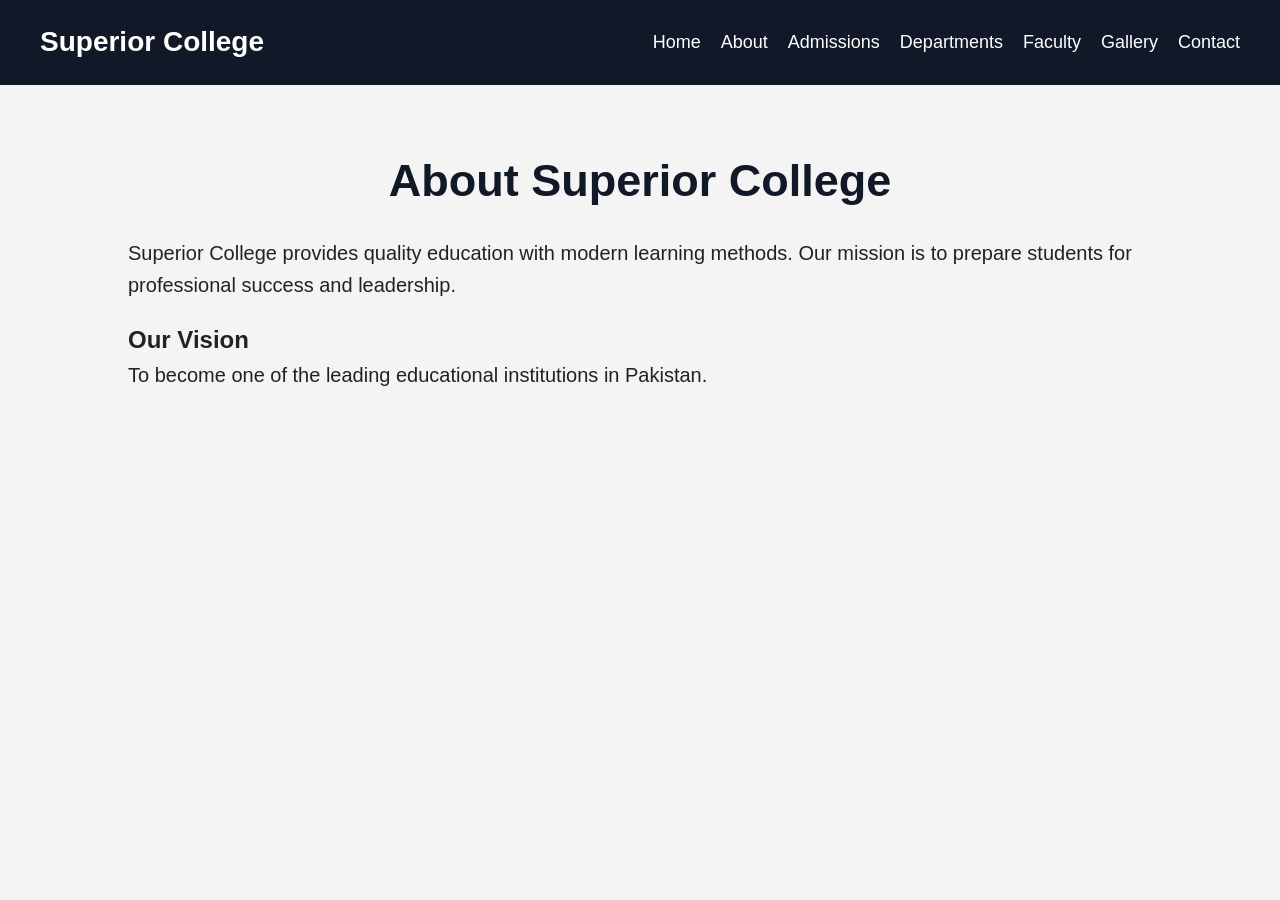
==== about.html @ 9acdd9a3 "Add files via upload" ====
<!DOCTYPE html>
<html>
<head>
    <title>About Us</title>
    <link rel="stylesheet" href="style.css">
</head>
<body>

<nav>
    <div class="logo">Superior College</div>

    <ul>
        <li><a href="index.html">Home</a></li>
        <li><a href="about.html">About</a></li>
        <li><a href="admissions.html">Admissions</a></li>
        <li><a href="departments.html">Departments</a></li>
        <li><a href="faculty.html">Faculty</a></li>
        <li><a href="gallery.html">Gallery</a></li>
        <li><a href="contact.html">Contact</a></li>
    </ul>
</nav>

<section class="page-section">

    <h1>About Superior College</h1>

    <p>
        Superior College provides quality education with modern learning methods.
        Our mission is to prepare students for professional success and leadership.
    </p>

    <h2>Our Vision</h2>

    <p>
        To become one of the leading educational institutions in Pakistan.
    </p>

</section>

</body>
</html>
---- style.css ----
/* RESET */
*{
    margin: 0;
    padding: 0;
    box-sizing: border-box;
}

/* BODY */
body{
    font-family: Arial, sans-serif;
    background-color: #f4f4f4;
    color: #222;
    line-height: 1.6;
}

/* NAVBAR */
nav{
    background-color: #111827;
    display: flex;
    justify-content: space-between;
    align-items: center;
    padding: 20px 40px;
    position: sticky;
    top: 0;
    z-index: 1000;
}

.logo{
    color: white;
    font-size: 28px;
    font-weight: bold;
}

nav ul{
    list-style: none;
    display: flex;
}

nav ul li{
    margin-left: 20px;
}

nav ul li a{
    color: white;
    text-decoration: none;
    font-size: 18px;
    transition: 0.3s;
}

nav ul li a:hover{
    color: #60a5fa;
}

/* HERO SECTION */
.hero{
    height: 90vh;
    background-image: url('https://www.superiorcolleges.edu.pk/wp-content/uploads/2023/09/Buildingwbp-scaled.webp');
    background-size: cover;
    background-position: center;
}

.overlay{
    background-color: rgba(0,0,0,0.6);
    height: 100%;
    display: flex;
    flex-direction: column;
    justify-content: center;
    align-items: center;
    color: white;
    text-align: center;
    padding: 20px;
}

.overlay h1{
    font-size: 60px;
}

.overlay p{
    font-size: 24px;
    margin-top: 20px;
}

/* BUTTON */
button{
    margin-top: 30px;
    padding: 12px 25px;
    border: none;
    background-color: #2563eb;
    color: white;
    border-radius: 8px;
    cursor: pointer;
    font-size: 18px;
    transition: 0.3s;
}

button:hover{
    background-color: #1d4ed8;
    transform: scale(1.05);
}

/* CARDS */
.cards{
    display: flex;
    justify-content: center;
    flex-wrap: wrap;
    gap: 20px;
    padding: 50px;
}

.card{
    background-color: white;
    width: 280px;
    padding: 25px;
    border-radius: 15px;
    box-shadow: 0 0 10px rgba(0,0,0,0.1);
    text-align: center;
    transition: 0.3s;
}

.card:hover{
    transform: translateY(-8px);
}

.card h2{
    margin-bottom: 15px;
    color: #1e3a8a;
}

/* NOTICE BOARD */
.notice-board{
    background-color: #1e40af;
    color: white;
    padding: 20px;
    text-align: center;
}

.notice-board h2{
    margin-bottom: 15px;
}

/* COMMON PAGE SECTION */
.page-section{
    width: 80%;
    margin: auto;
    padding: 60px 0;
}

.page-section h1{
    margin-bottom: 20px;
    font-size: 45px;
    color: #111827;
    text-align: center;
}

.page-section p{
    font-size: 20px;
    margin-bottom: 20px;
}

/* ABOUT PAGE */
.about-container{
    display: flex;
    gap: 40px;
    align-items: center;
    flex-wrap: wrap;
    margin-top: 30px;
}

.about-container img{
    width: 450px;
    border-radius: 15px;
}

.about-text{
    flex: 1;
}

/* COURSES PAGE */
.course-boxes{
    display: flex;
    gap: 25px;
    flex-wrap: wrap;
    justify-content: center;
    margin-top: 40px;
}

.course{
    background: white;
    width: 300px;
    padding: 25px;
    border-radius: 15px;
    text-align: center;
    box-shadow: 0 0 12px rgba(0,0,0,0.1);
    transition: 0.3s;
}

.course:hover{
    transform: scale(1.03);
}

.course h2{
    color: #2563eb;
    margin-bottom: 15px;
}

/* FORM */
form{
    display: flex;
    flex-direction: column;
    margin-top: 20px;
}

input,
textarea,
select{
    padding: 15px;
    margin-top: 15px;
    border-radius: 8px;
    border: 1px solid #ccc;
    font-size: 16px;
    outline: none;
}

input:focus,
textarea:focus,
select:focus{
    border-color: #2563eb;
    box-shadow: 0 0 5px rgba(37,99,235,0.5);
}

textarea{
    height: 120px;
}

/* CONTACT PAGE */
.contact-box{
    background: white;
    padding: 35px;
    border-radius: 15px;
    box-shadow: 0 0 10px rgba(0,0,0,0.1);
}

/* GALLERY */
.gallery{
    display: flex;
    flex-wrap: wrap;
    justify-content: center;
    gap: 20px;
    padding: 40px;
}

.gallery img{
    width: 350px;
    border-radius: 12px;
    transition: 0.3s;
}

.gallery img:hover{
    transform: scale(1.05);
}

/* TEACHERS PAGE */
.teachers{
    display: flex;
    flex-wrap: wrap;
    gap: 25px;
    justify-content: center;
}

.teacher-card{
    background: white;
    width: 260px;
    text-align: center;
    padding: 25px;
    border-radius: 15px;
    box-shadow: 0 0 10px rgba(0,0,0,0.1);
}

.teacher-card img{
    width: 120px;
    height: 120px;
    border-radius: 50%;
    margin-bottom: 15px;
}

/* FOOTER */
footer{
    background-color: #111827;
    color: white;
    text-align: center;
    padding: 20px;
    margin-top: 40px;
}

/* RESPONSIVE */
@media(max-width:768px){

    nav{
        flex-direction: column;
    }

    nav ul{
        flex-direction: column;
        text-align: center;
        margin-top: 20px;
    }

    nav ul li{
        margin: 10px 0;
    }

    .overlay h1{
        font-size: 40px;
    }

    .overlay p{
        font-size: 18px;
    }

    .cards{
        flex-direction: column;
        align-items: center;
    }

    .about-container{
        flex-direction: column;
        text-align: center;
    }

    .about-container img{
        width: 100%;
    }

    .gallery img{
        width: 100%;
    }

    .page-section{
        width: 92%;
    }
}
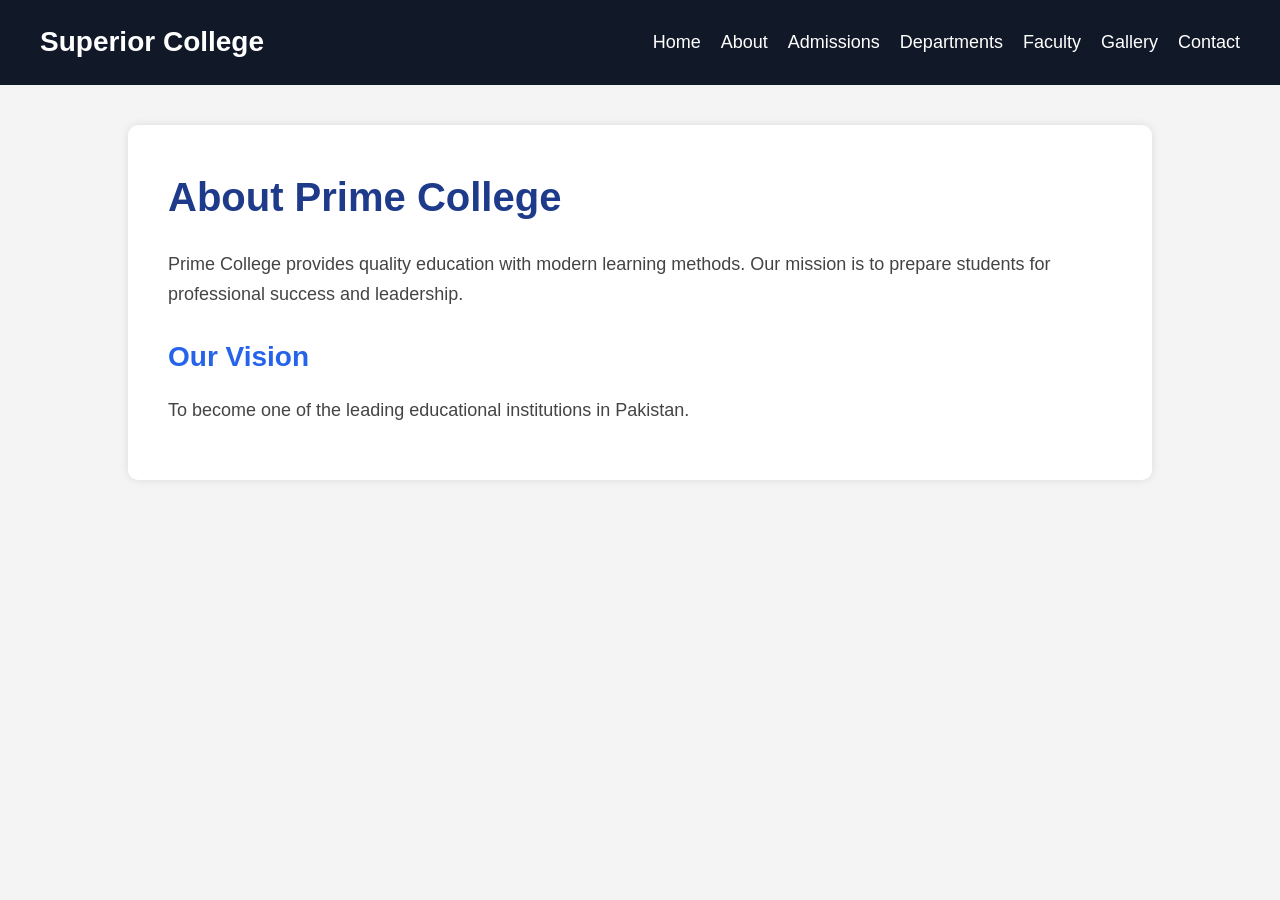
==== commit e2b77095: "Add files via upload" ====
--- a/about.html
+++ b/about.html
@@ -22,10 +22,10 @@
 
 <section class="page-section">
 
-    <h1>About Superior College</h1>
+    <h1>About Prime College</h1>
 
     <p>
-        Superior College provides quality education with modern learning methods.
+        Prime College provides quality education with modern learning methods.
         Our mission is to prepare students for professional success and leadership.
     </p>
 
--- a/style.css
+++ b/style.css
@@ -51,7 +51,6 @@
     color: #60a5fa;
 }
 
-/* HERO SECTION */
 .hero{
     height: 90vh;
     background-image: url('https://www.superiorcolleges.edu.pk/wp-content/uploads/2023/09/Buildingwbp-scaled.webp');
@@ -80,7 +79,6 @@
     margin-top: 20px;
 }
 
-/* BUTTON */
 button{
     margin-top: 30px;
     padding: 12px 25px;
@@ -98,7 +96,6 @@
     transform: scale(1.05);
 }
 
-/* CARDS */
 .cards{
     display: flex;
     justify-content: center;
@@ -108,7 +105,7 @@
 }
 
 .card{
-    background-color: white;
+    background-color: pink;
     width: 280px;
     padding: 25px;
     border-radius: 15px;
@@ -126,7 +123,6 @@
     color: #1e3a8a;
 }
 
-/* NOTICE BOARD */
 .notice-board{
     background-color: #1e40af;
     color: white;
@@ -137,27 +133,59 @@
 .notice-board h2{
     margin-bottom: 15px;
 }
-
-/* COMMON PAGE SECTION */
 .page-section{
     width: 80%;
     margin: auto;
-    padding: 60px 0;
+    padding: 40px 0;
 }
 
 .page-section h1{
+    font-size: 40px;
     margin-bottom: 20px;
-    font-size: 45px;
-    color: #111827;
-    text-align: center;
+    color: #1e3a8a;
+}
+
+.page-section h2{
+    font-size: 28px;
+    margin-top: 25px;
+    margin-bottom: 15px;
+    color: #2563eb;
 }
 
 .page-section p{
-    font-size: 20px;
-    margin-bottom: 20px;
-}
-
-/* ABOUT PAGE */
+    font-size: 18px;
+    line-height: 1.7;
+    margin-bottom: 15px;
+    color: #444;
+}
+
+.page-section{
+    background-color: white;
+    padding: 40px;
+    border-radius: 10px;
+    margin-top: 40px;
+    box-shadow: 0 0 8px rgba(0,0,0,0.1);
+}
+
+@media(max-width:768px){
+
+    .page-section{
+        width: 90%;
+        padding: 25px;
+    }
+
+    .page-section h1{
+        font-size: 30px;
+    }
+
+    .page-section h2{
+        font-size: 22px;
+    }
+
+    .page-section p{
+        font-size: 16px;
+    }
+}
 .about-container{
     display: flex;
     gap: 40px;
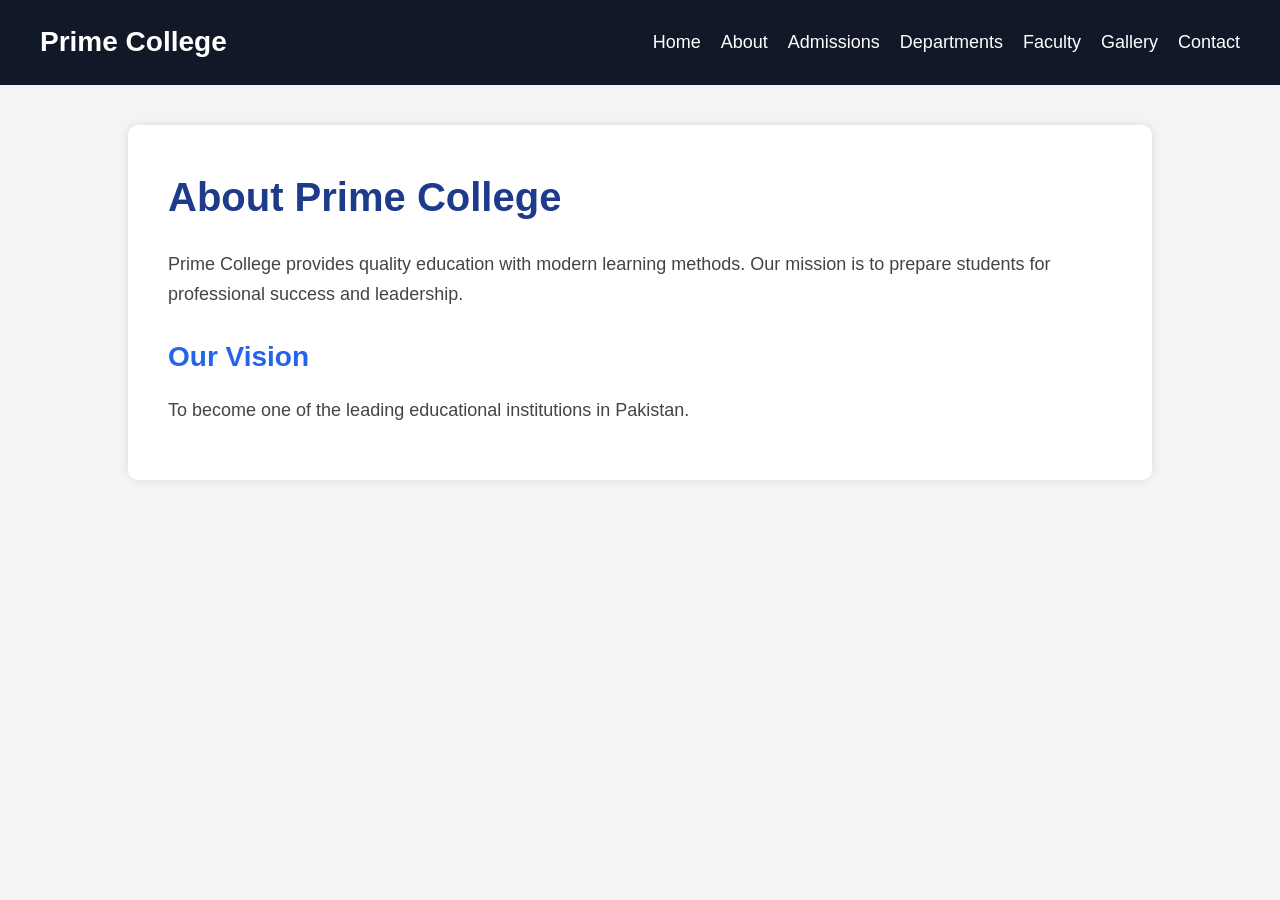
==== commit b6412c94: "Add files via upload" ====
--- a/about.html
+++ b/about.html
@@ -7,7 +7,7 @@
 <body>
 
 <nav>
-    <div class="logo">Superior College</div>
+    <div class="logo">Prime College</div>
 
     <ul>
         <li><a href="index.html">Home</a></li>
